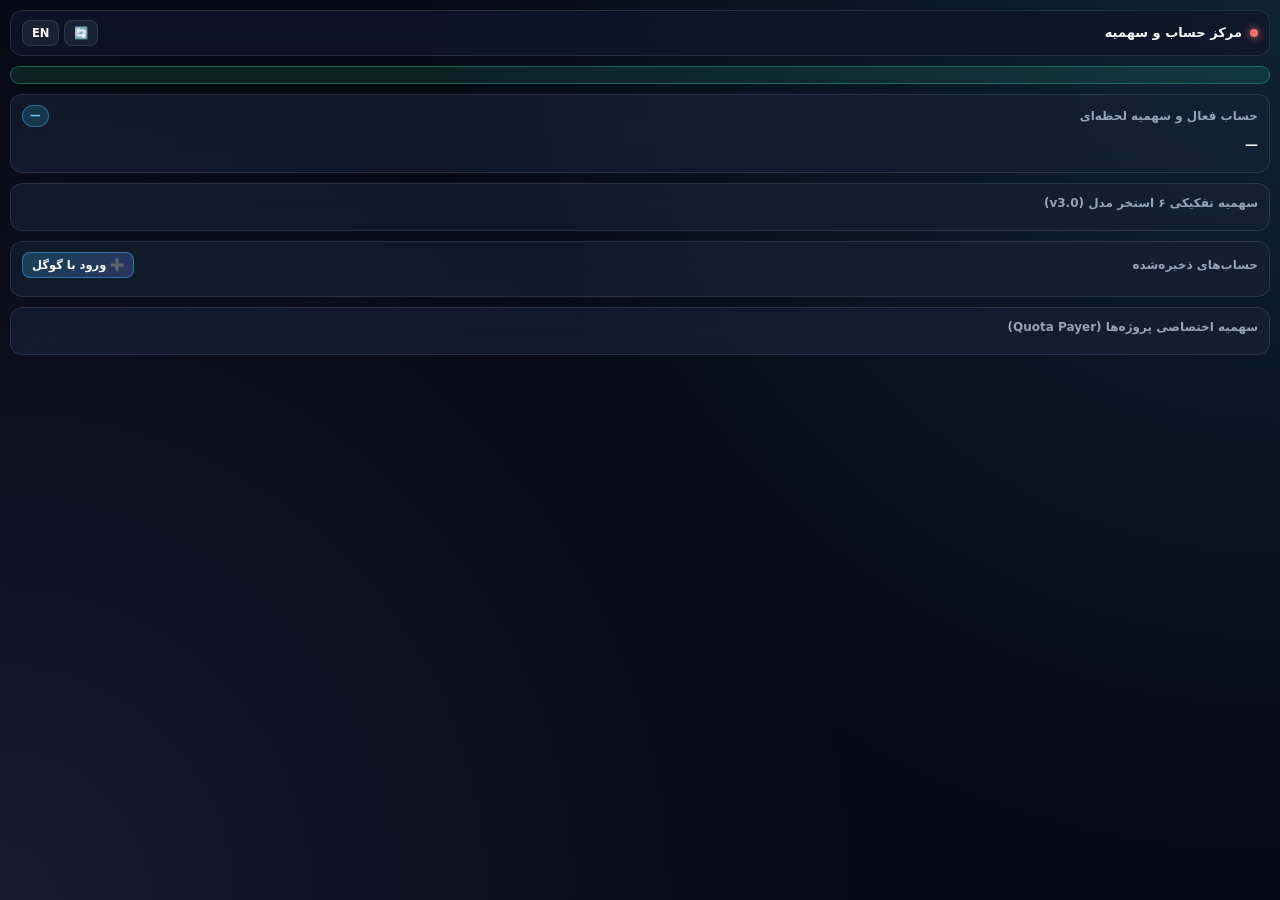
==== plugin/sidecars/account-suite/index.html @ dce85f8c "feat(v3.0.0): reconstruct unified ag_suite core, modular injector, hardened runtime, native sidecar " ====
<!DOCTYPE html>
<html lang="fa" dir="rtl">
<head>
  <meta charset="UTF-8" />
  <meta name="viewport" content="width=device-width, initial-scale=1.0" />
  <title>Account &amp; Quota Hub</title>
  <style>
    @font-face {
      font-family: 'Vazirmatn';
      src: local('Vazirmatn'),
           url("./fonts/Vazirmatn[wght].woff2") format("woff2"),
           url("/fonts/Vazirmatn%5Bwght%5D.woff2") format("woff2"),
           url("http://127.0.0.1:39281/fonts/Vazirmatn[wght].woff2") format("woff2");
      font-weight: 100 900;
      font-display: swap;
    }
    @font-face {
      font-family: 'Estedad';
      src: local('Estedad'),
           url("./fonts/Estedad[wght].woff2") format("woff2"),
           url("/fonts/Estedad%5Bwght%5D.woff2") format("woff2"),
           url("http://127.0.0.1:39281/fonts/Estedad[wght].woff2") format("woff2");
      font-weight: 100 900;
      font-display: swap;
    }
    @font-face {
      font-family: 'Outfit';
      src: local('Outfit'),
           url("./fonts/Outfit[wght].woff2") format("woff2"),
           url("/fonts/Outfit%5Bwght%5D.woff2") format("woff2"),
           url("http://127.0.0.1:39281/fonts/Outfit[wght].woff2") format("woff2");
      font-weight: 100 900;
      font-display: swap;
    }
    :root {
      --bg-0: #060a13;
      --bg-1: rgba(15, 23, 42, 0.82);
      --bg-card: rgba(24, 35, 56, 0.62);
      --border: rgba(148, 163, 184, 0.18);
      --border-strong: rgba(56, 189, 248, 0.42);
      --text: #f8fafc;
      --muted: #94a3b8;
      --accent: #38bdf8;
      --accent-2: #818cf8;
      --ok: #34d399;
      --warn: #fbbf24;
      --danger: #f87171;
      --font-sans: 'Vazirmatn', 'Outfit', system-ui, -apple-system, sans-serif;
      --font-mono: ui-monospace, 'Cascadia Code', Consolas, monospace;
    }
    * { box-sizing: border-box; margin: 0; padding: 0; }
    body {
      background: radial-gradient(circle at top right, rgba(56, 189, 248, 0.14), transparent 55%),
                  radial-gradient(circle at bottom left, rgba(129, 140, 248, 0.12), transparent 55%),
                  var(--bg-0);
      color: var(--text);
      font-family: var(--font-sans);
      font-size: 12.5px;
      line-height: 1.5;
      min-height: 100vh;
      padding: 10px;
      overflow-x: hidden;
    }
    .ltr { direction: ltr; unicode-bidi: isolate; font-family: 'Outfit', var(--font-sans); }
    .hub-header {
      display: flex;
      align-items: center;
      justify-content: space-between;
      gap: 8px;
      padding: 9px 11px;
      border-radius: 12px;
      background: var(--bg-1);
      border: 1px solid var(--border);
      backdrop-filter: blur(16px);
      -webkit-backdrop-filter: blur(16px);
      margin-bottom: 10px;
    }
    .hub-brand {
      display: flex;
      align-items: center;
      gap: 8px;
      font-weight: 700;
      font-size: 13px;
    }
    .hub-dot {
      width: 8px;
      height: 8px;
      border-radius: 50%;
      background: var(--ok);
      box-shadow: 0 0 8px var(--ok);
    }
    .hub-dot.offline { background: var(--danger); box-shadow: 0 0 8px var(--danger); }
    .hub-actions { display: flex; align-items: center; gap: 5px; }
    .btn {
      appearance: none;
      border: 1px solid var(--border);
      background: rgba(30, 41, 59, 0.75);
      color: var(--text);
      font-family: inherit;
      font-size: 11.5px;
      font-weight: 600;
      padding: 5px 9px;
      border-radius: 8px;
      cursor: pointer;
      transition: all 0.15s ease;
      display: inline-flex;
      align-items: center;
      justify-content: center;
      gap: 4px;
      white-space: nowrap;
    }
    .btn:hover:not(:disabled) {
      border-color: var(--border-strong);
      background: rgba(56, 189, 248, 0.16);
    }
    .btn:disabled { opacity: 0.5; cursor: not-allowed; }
    .btn-primary {
      background: linear-gradient(135deg, rgba(56, 189, 248, 0.24), rgba(129, 140, 248, 0.24));
      border-color: rgba(56, 189, 248, 0.45);
    }
    .btn-warn {
      background: rgba(251, 191, 36, 0.18);
      border-color: rgba(251, 191, 36, 0.45);
      color: #fde68a;
    }
    .card {
      background: var(--bg-card);
      border: 1px solid var(--border);
      border-radius: 12px;
      padding: 10px 11px;
      margin-bottom: 10px;
      backdrop-filter: blur(14px);
      -webkit-backdrop-filter: blur(14px);
    }
    .card-title {
      display: flex;
      align-items: center;
      justify-content: space-between;
      font-weight: 700;
      font-size: 12px;
      color: var(--muted);
      margin-bottom: 8px;
      gap: 6px;
    }
    .banner {
      border-radius: 10px;
      padding: 8px 10px;
      margin-bottom: 10px;
      font-size: 11.5px;
      display: flex;
      flex-direction: column;
      gap: 6px;
    }
    .banner-ok {
      background: rgba(52, 211, 153, 0.12);
      border: 1px solid rgba(52, 211, 153, 0.35);
      color: #a7f3d0;
    }
    .banner-warn {
      background: rgba(251, 191, 36, 0.13);
      border: 1px solid rgba(251, 191, 36, 0.42);
      color: #fde68a;
    }
    .banner-danger {
      background: rgba(248, 113, 113, 0.14);
      border: 1px solid rgba(248, 113, 113, 0.42);
      color: #fecaca;
    }
    .acc-header {
      display: flex;
      align-items: center;
      justify-content: space-between;
      gap: 8px;
      flex-wrap: wrap;
    }
    .acc-email {
      font-weight: 700;
      font-size: 13px;
      color: var(--text);
      word-break: break-all;
    }
    .tier-badge {
      font-size: 10.5px;
      font-weight: 700;
      padding: 2px 7px;
      border-radius: 999px;
      background: rgba(56, 189, 248, 0.18);
      border: 1px solid rgba(56, 189, 248, 0.4);
      color: #7dd3fc;
    }
    .meter-group { display: flex; flex-direction: column; gap: 7px; margin-top: 8px; }
    .meter-row { display: flex; flex-direction: column; gap: 3px; }
    .meter-label {
      display: flex;
      align-items: center;
      justify-content: space-between;
      font-size: 11.5px;
      gap: 6px;
    }
    .meter-sub { font-size: 10.5px; color: var(--muted); }
    .progress-track {
      width: 100%;
      height: 6px;
      background: rgba(15, 23, 42, 0.78);
      border-radius: 999px;
      overflow: hidden;
      border: 1px solid rgba(148, 163, 184, 0.12);
    }
    .progress-fill {
      height: 100%;
      border-radius: 999px;
      background: linear-gradient(90deg, var(--accent), var(--ok));
      transition: width 0.25s ease;
    }
    .progress-fill.warn { background: linear-gradient(90deg, #f59e0b, #fbbf24); }
    .progress-fill.danger { background: linear-gradient(90deg, #ef4444, #f87171); }
    .pool-grid {
      display: grid;
      grid-template-columns: 1fr;
      gap: 6px;
    }
    .pool-item {
      padding: 6px 8px;
      border-radius: 8px;
      background: rgba(15, 23, 42, 0.54);
      border: 1px solid rgba(148, 163, 184, 0.12);
    }
    .acc-list, .proj-list {
      display: flex;
      flex-direction: column;
      gap: 7px;
    }
    .acc-item, .proj-item {
      padding: 8px 9px;
      border-radius: 9px;
      background: rgba(15, 23, 42, 0.56);
      border: 1px solid rgba(148, 163, 184, 0.15);
      display: flex;
      flex-direction: column;
      gap: 6px;
    }
    .acc-item.active {
      border-color: rgba(52, 211, 153, 0.48);
      background: rgba(52, 211, 153, 0.08);
    }
    .btn-row {
      display: flex;
      flex-wrap: wrap;
      gap: 5px;
    }
    .select {
      width: 100%;
      background: rgba(15, 23, 42, 0.88);
      color: var(--text);
      border: 1px solid var(--border);
      border-radius: 7px;
      padding: 5px 8px;
      font-family: inherit;
      font-size: 11.5px;
    }
    .toast {
      position: fixed;
      bottom: 12px;
      left: 12px;
      right: 12px;
      padding: 8px 11px;
      border-radius: 9px;
      background: rgba(15, 23, 42, 0.96);
      border: 1px solid var(--border-strong);
      color: var(--text);
      font-size: 11.5px;
      z-index: 99;
      box-shadow: 0 8px 24px rgba(0, 0, 0, 0.45);
      display: none;
    }
    .toast.show { display: block; }
  </style>
</head>
<body>
  <header class="hub-header">
    <div class="hub-brand">
      <span id="daemon-dot" class="hub-dot"></span>
      <span id="hub-title">مرکز حساب و سهمیه</span>
    </div>
    <div class="hub-actions">
      <button type="button" id="btn-refresh" class="btn" title="Refresh">🔄</button>
      <button type="button" id="btn-lang" class="btn">EN</button>
    </div>
  </header>

  <!-- 1. CDP HUD & Smart RTL Live Status Banner -->
  <div id="cdp-banner" class="banner banner-ok"></div>

  <!-- 2. Session Mismatch Alert (live_ide_email vs credential_email) -->
  <div id="mismatch-banner" class="banner banner-danger" style="display:none;"></div>

  <!-- 3. Active Account Card + 5h & Weekly Progress -->
  <section class="card">
    <div class="card-title">
      <span id="lbl-active-card">حساب فعال و سهمیه لحظه‌ای</span>
      <span id="active-tier" class="tier-badge">—</span>
    </div>
    <div class="acc-header">
      <span id="active-email" class="acc-email ltr">—</span>
    </div>
    <div class="meter-group" id="session-weekly-meters"></div>
  </section>

  <!-- 4. All 6 Model Pools (Hydrogen, Argon, Carbon & Orchestrator, Flash, Claude 4.6, GPT-OSS) -->
  <section class="card">
    <div class="card-title">
      <span id="lbl-pools-card">سهمیه تفکیکی ۶ استخر مدل (v3.0)</span>
    </div>
    <div id="pools-container" class="pool-grid"></div>
  </section>

  <!-- 5. Saved Accounts & 1-Click Actions -->
  <section class="card">
    <div class="card-title">
      <span id="lbl-accounts-card">حساب‌های ذخیره‌شده</span>
      <button type="button" id="btn-oauth-add" class="btn btn-primary">➕ ورود با گوگل</button>
    </div>
    <div id="accounts-container" class="acc-list"></div>
  </section>

  <!-- 6. Per-Project Quota Payer Assignments -->
  <section class="card">
    <div class="card-title">
      <span id="lbl-projects-card">سهمیه اختصاصی پروژه‌ها (Quota Payer)</span>
    </div>
    <div id="projects-container" class="proj-list"></div>
  </section>

  <div id="toast" class="toast" role="status" aria-live="polite"></div>

  <script>
    (() => {
      'use strict';

      const STRINGS = {
        fa: {
          title: 'مرکز حساب و سهمیه',
          langBtn: 'EN',
          activeCard: 'حساب فعال و سهمیه لحظه‌ای',
          poolsCard: 'سهمیه تفکیکی ۶ استخر مدل (v3.0)',
          accountsCard: 'حساب‌های ذخیره‌شده',
          projectsCard: 'سهمیه اختصاصی پروژه‌ها (Quota Payer)',
          oauthAdd: '➕ ورود با گوگل',
          session5h: 'سهمیه ۵ ساعته (Session)',
          weekly: 'سهمیه هفتگی (Weekly)',
          remaining: 'باقی‌مانده',
          resetsIn: 'ریست:',
          cdpActive: '🟢 فعال در ادیتور — HUD سهمیه و راست‌چین هوشمند v3 متصل است',
          cdpInactive: '⚠️ حالت پس‌زمینه (بدون پرچم دیباگ) — برای تزریق زنده HUD و راست‌چین هوشمند در ادیتور:',
          cdpRestartBtn: '⚡️ فعال‌سازی HUD و راست‌چین هوشمند (ری‌استارت با CDP)',
          mismatchTitle: '⚠️ عدم تطابق نشست ادیتور (Session Mismatch)',
          mismatchDesc: (ide, cred) => `نشست فعلی ادیتور روی ${ide} است اما کلید سیستم روی ${cred} تنظیم شده است.`,
          restartIdeBtn: '🔄 ری‌استارت IDE',
          switchFast: '⚡ سوئیچ',
          switchRestart: '🔄 سوئیچ + ری‌استارت',
          launchWindow: '🪟 پنجره دوم',
          reauthBtn: '🔑 ورود مجدد گوگل',
          activeTag: 'فعال ●',
          needsAuth: 'نیازمند ورود مجدد',
          noProjects: 'پروژه‌ای یافت نشد.',
          defaultPayer: 'حساب پیش‌فرض سیستم',
          switchedToast: 'حساب با موفقیت تغییر یافت.',
          restartingToast: 'در حال ری‌استارت Antigravity با پرچم CDP...',
          launchingToast: 'در حال باز کردن پنجره مجزا...',
          oauthToast: 'مرورگر برای ورود با گوگل باز شد.',
          payerSavedToast: 'حساب پرداخت‌کننده سهمیه پروژه ثبت شد.',
        },
        en: {
          title: 'Account & Quota Hub',
          langBtn: 'فا',
          activeCard: 'Active Account & Live Quota',
          poolsCard: '6 Model Pools Breakdown (v3.0)',
          accountsCard: 'Saved Google Accounts',
          projectsCard: 'Per-Project Quota Payer',
          oauthAdd: '➕ Sign in with Google',
          session5h: '5-Hour Session Quota',
          weekly: 'Weekly Rolling Quota',
          remaining: 'remaining',
          resetsIn: 'Resets:',
          cdpActive: '🟢 Active in Editor — Live Quota HUD & Smart RTL v3 connected via CDP',
          cdpInactive: '⚠️ Background Mode (No Debug Flag) — Relaunch with CDP to inject live HUD & Smart RTL:',
          cdpRestartBtn: '⚡️ Enable HUD & Smart RTL (Restart with CDP)',
          mismatchTitle: '⚠️ Live Session Mismatch Detected',
          mismatchDesc: (ide, cred) => `Open IDE session is on ${ide} while OS Credential Manager is on ${cred}.`,
          restartIdeBtn: '🔄 Restart IDE',
          switchFast: '⚡ Switch',
          switchRestart: '🔄 Switch + Restart',
          launchWindow: '🪟 2nd Window',
          reauthBtn: '🔑 Google Sign-In',
          activeTag: 'ACTIVE ●',
          needsAuth: 'Needs Re-Auth',
          noProjects: 'No projects detected.',
          defaultPayer: 'System Active Account',
          switchedToast: 'Account switched successfully.',
          restartingToast: 'Restarting Antigravity with CDP flag...',
          launchingToast: 'Launching isolated Antigravity window...',
          oauthToast: 'Browser opened for Google OAuth sign-in.',
          payerSavedToast: 'Project quota payer updated.',
        },
      };

      const CANONICAL_POOLS = [
        { key: 'hydrogen', match: /hydrogen/i, label: 'Gemini 4 Hydrogen' },
        { key: 'argon', match: /argon/i, label: 'Gemini 4 Argon' },
        { key: 'carbon', match: /carbon|orchestrator/i, label: 'Gemini 4 Carbon & Orchestrator' },
        { key: 'flash', match: /flash/i, label: 'Gemini 3.8 Flash' },
        { key: 'claude', match: /claude/i, label: 'Claude 4.6 (Opus & Sonnet)' },
        { key: 'gpt', match: /gpt/i, label: 'GPT-OSS 120B' },
      ];

      let lang =
        localStorage.getItem('antigravity:switcher_lang') ||
        localStorage.getItem('agy_switcher_lang') ||
        localStorage.getItem('agy-hub-lang') ||
        'fa';
      if (lang !== 'fa' && lang !== 'en') lang = 'fa';
      let stateData = null;
      let toastTimer = null;

      const $ = (id) => document.getElementById(id);
      const esc = (s) =>
        String(s ?? '')
          .replace(/&/g, '&amp;')
          .replace(/</g, '&lt;')
          .replace(/>/g, '&gt;')
          .replace(/"/g, '&quot;');

      function showToast(msg) {
        const el = $('toast');
        if (!el) return;
        el.textContent = msg;
        el.classList.add('show');
        clearTimeout(toastTimer);
        toastTimer = setTimeout(() => el.classList.remove('show'), 3200);
      }

      async function getJson(path) {
        const opts = { method: 'GET', headers: { Accept: 'application/json' } };
        try {
          const r = await fetch(path, opts);
          if (r.ok) return await r.json();
        } catch (_) {}
        const direct = await fetch(`http://127.0.0.1:39281${path}`, opts);
        return await direct.json();
      }

      async function postJson(url, bodyObj = {}) {
        const opts = {
          method: 'POST',
          headers: {
            'Content-Type': 'application/json',
            Accept: 'application/json',
          },
          body: JSON.stringify(bodyObj || {}),
        };
        try {
          const r = await fetch(url, opts);
          if (r.ok) return await r.json();
        } catch (_) {}
        const direct = await fetch(`http://127.0.0.1:39281${url}`, opts);
        return await direct.json();
      }

      function fillClass(remPct) {
        const rem = Number(remPct ?? 100);
        if (rem <= 15) return 'progress-fill danger';
        if (rem <= 35) return 'progress-fill warn';
        return 'progress-fill';
      }

      function renderMeter(title, remPct, resetsIn) {
        const t = STRINGS[lang];
        const rem = Math.max(0, Math.min(100, Math.round(Number(remPct ?? 100))));
        const resetTxt = resetsIn ? `${t.resetsIn} ${esc(resetsIn)}` : '';
        return `
          <div class="meter-row">
            <div class="meter-label">
              <span>${esc(title)}</span>
              <span class="ltr"><strong>${rem}%</strong> ${esc(t.remaining)}</span>
            </div>
            <div class="progress-track">
              <div class="${fillClass(rem)}" style="width:${rem}%"></div>
            </div>
            ${resetTxt ? `<div class="meter-sub ltr">${resetTxt}</div>` : ''}
          </div>
        `;
      }

      function normalizePools(rawPools, sessionRem, sessionReset) {
        const list = Array.isArray(rawPools) ? rawPools : [];
        return CANONICAL_POOLS.map((slot) => {
          const found = list.find((p) => slot.match.test(String(p?.name || p?.id || '')));
          const rem =
            found && found.remaining_pct !== undefined
              ? Number(found.remaining_pct)
              : found && found.used_pct !== undefined
                ? 100 - Number(found.used_pct)
                : Number(sessionRem ?? 100);
          return {
            name: found?.name || slot.label,
            remaining_pct: rem,
            resets_in: found?.resets_in || sessionReset || '',
          };
        });
      }

      function render() {
        const t = STRINGS[lang];
        document.documentElement.lang = lang;
        document.documentElement.dir = lang === 'fa' ? 'rtl' : 'ltr';
        $('hub-title').textContent = t.title;
        $('btn-lang').textContent = t.langBtn;
        $('lbl-active-card').textContent = t.activeCard;
        $('lbl-pools-card').textContent = t.poolsCard;
        $('lbl-accounts-card').textContent = t.accountsCard;
        $('lbl-projects-card').textContent = t.projectsCard;
        $('btn-oauth-add').textContent = t.oauthAdd;

        if (!stateData) return;

        const active = stateData.activeAccount || {};
        const authState = stateData.authState || {};
        const cdpConnected = Boolean(
          stateData.cdpConnected ||
          (Array.isArray(stateData.cdpTargets) && stateData.cdpTargets.length > 0) ||
          (Array.isArray(stateData.runningInstances) && stateData.runningInstances.length > 0)
        );

        const cdpEl = $('cdp-banner');
        if (cdpConnected) {
          cdpEl.className = 'banner banner-ok';
          cdpEl.innerHTML = `<div>${esc(t.cdpActive)}</div>`;
        } else {
          cdpEl.className = 'banner banner-warn';
          cdpEl.innerHTML = `
            <div>${esc(t.cdpInactive)}</div>
            <div>
              <button type="button" class="btn btn-warn" data-action="restart-cdp">${esc(t.cdpRestartBtn)}</button>
            </div>
          `;
        }

        const mismatch = Boolean(authState.session_mismatch || active.session_mismatch);
        const liveIdeEmail = authState.live_ide_email || active.live_ide_email || '';
        const credEmail = authState.credential_email || active.credential_email || active.email || '';
        const mismatchEl = $('mismatch-banner');
        if (mismatch && liveIdeEmail && credEmail) {
          mismatchEl.style.display = 'flex';
          mismatchEl.innerHTML = `
            <strong>${esc(t.mismatchTitle)}</strong>
            <div>${esc(t.mismatchDesc(liveIdeEmail, credEmail))}</div>
            <div class="btn-row">
              <button type="button" class="btn btn-warn" data-action="restart-cdp">${esc(t.restartIdeBtn)}</button>
              <button type="button" class="btn" data-action="launch-dual" data-email="${esc(credEmail)}">${esc(t.launchWindow)}</button>
            </div>
          `;
        } else {
          mismatchEl.style.display = 'none';
        }

        $('active-email').textContent = active.email || credEmail || '—';
        $('active-tier').textContent = active.tier || 'Pro';

        const sessRem = active.session?.remaining_pct ?? active.remaining_pct ?? 100;
        const sessReset = active.session?.resets_in || '';
        const weekRem = active.weekly?.remaining_pct ?? active.weekly_remaining_pct ?? 100;
        const weekReset = active.weekly?.resets_in || active.weekly_resets_in || '';

        $('session-weekly-meters').innerHTML =
          renderMeter(t.session5h, sessRem, sessReset) +
          renderMeter(t.weekly, weekRem, weekReset);

        const pools = normalizePools(active.pools, sessRem, sessReset);
        $('pools-container').innerHTML = pools
          .map(
            (p) => `
          <div class="pool-item">
            ${renderMeter(p.name, p.remaining_pct, p.resets_in)}
          </div>
        `
          )
          .join('');

        const saved = stateData.savedAccounts || {};
        const emails = Object.keys(saved);
        const activeEmailLower = String(active.email || credEmail || '').toLowerCase();

        $('accounts-container').innerHTML = emails
          .map((email) => {
            const acc = saved[email] || {};
            const isCurrent = email.toLowerCase() === activeEmailLower;
            const needsAuth = Boolean(acc.needs_reauth || acc.has_token === false);
            const rem5h = Math.round(Number(acc.remaining_pct ?? 100));
            const remWk = Math.round(Number(acc.weekly_remaining_pct ?? 100));
            return `
            <div class="acc-item ${isCurrent ? 'active' : ''}">
              <div class="acc-header">
                <span class="acc-email ltr">${esc(email)}</span>
                <span class="tier-badge">${esc(acc.tier || 'Pro')} ${isCurrent ? `· ${esc(t.activeTag)}` : ''}</span>
              </div>
              <div class="meter-sub ltr">5h: ${rem5h}% · Weekly: ${remWk}% ${needsAuth ? `· ⚠️ ${esc(t.needsAuth)}` : ''}</div>
              <div class="btn-row">
                <button type="button" class="btn btn-primary" data-action="switch-fast" data-email="${esc(email)}">${esc(t.switchFast)}</button>
                <button type="button" class="btn" data-action="switch-restart" data-email="${esc(email)}">${esc(t.switchRestart)}</button>
                <button type="button" class="btn" data-action="launch-dual" data-email="${esc(email)}">${esc(t.launchWindow)}</button>
                ${needsAuth ? `<button type="button" class="btn btn-warn" data-action="reauth" data-email="${esc(email)}">${esc(t.reauthBtn)}</button>` : ''}
              </div>
            </div>
          `;
          })
          .join('');

        const projects = Array.isArray(stateData.projects) ? stateData.projects : [];
        if (!projects.length) {
          $('projects-container').innerHTML = `<div class="meter-sub">${esc(t.noProjects)}</div>`;
        } else {
          $('projects-container').innerHTML = projects
            .map((proj) => {
              const pid = proj.id || proj.name || '';
              const currentPayer = proj.quota_account || '';
              const opts = [
                `<option value="">${esc(t.defaultPayer)}</option>`,
                ...emails.map(
                  (em) => `<option value="${esc(em)}" ${em === currentPayer ? 'selected' : ''}>${esc(em)}</option>`
                ),
              ].join('');
              return `
              <div class="proj-item">
                <div class="acc-header">
                  <strong>${esc(proj.name || pid)}</strong>
                  <span class="meter-sub ltr">${esc(proj.conversation_count ?? 0)} convs</span>
                </div>
                <select class="select proj-payer-select" data-pid="${esc(pid)}">${opts}</select>
              </div>
            `;
            })
            .join('');
        }
      }

      async function refreshState() {
        try {
          const data = await getJson('/api/state');
          if (data && (data.activeAccount || data.savedAccounts)) {
            stateData = data;
            if (!Array.isArray(stateData.projects) || !stateData.projects.length) {
              try {
                const projs = await getJson('/api/projects');
                if (Array.isArray(projs)) stateData.projects = projs;
              } catch (_) {}
            }
            $('daemon-dot').classList.remove('offline');
            render();
            return;
          }
        } catch (_) {}
        $('daemon-dot').classList.add('offline');
      }

      document.addEventListener('click', async (e) => {
        const btn = e.target.closest('button[data-action]');
        if (!btn) return;
        const action = btn.dataset.action;
        const email = btn.dataset.email || '';
        const t = STRINGS[lang];
        btn.disabled = true;
        try {
          if (action === 'switch-fast') {
            await postJson('/api/switch', { accountKey: email, noRestart: true });
            showToast(t.switchedToast);
            await refreshState();
          } else if (action === 'switch-restart') {
            await postJson('/api/switch', { accountKey: email, noRestart: false });
            showToast(t.restartingToast);
            await refreshState();
          } else if (action === 'restart-cdp') {
            await postJson('/api/restart', {});
            showToast(t.restartingToast);
          } else if (action === 'launch-dual') {
            await postJson('/api/launch_dual', { accountKey: email });
            showToast(t.launchingToast);
          } else if (action === 'reauth') {
            await postJson('/api/oauth_signin', { account: email, noRestart: true });
            showToast(t.oauthToast);
          }
        } finally {
          btn.disabled = false;
        }
      });

      document.addEventListener('change', async (e) => {
        const sel = e.target.closest('.proj-payer-select');
        if (!sel) return;
        const pid = sel.dataset.pid;
        const account = sel.value;
        await postJson('/api/project_set_quota_account', { projectId: pid, account });
        showToast(STRINGS[lang].payerSavedToast);
        await refreshState();
      });

      $('btn-refresh').addEventListener('click', refreshState);
      $('btn-lang').addEventListener('click', () => {
        lang = lang === 'fa' ? 'en' : 'fa';
        localStorage.setItem('antigravity:switcher_lang', lang);
        localStorage.setItem('agy_switcher_lang', lang);
        localStorage.setItem('agy-hub-lang', lang);
        postJson('/api/settings', { lang }).catch(() => {});
        render();
      });
      $('btn-oauth-add').addEventListener('click', async () => {
        await postJson('/api/oauth_signin', {});
        showToast(STRINGS[lang].oauthToast);
      });

      render();
      refreshState();
      setInterval(refreshState, 12000);
    })();
  </script>
</body>
</html>
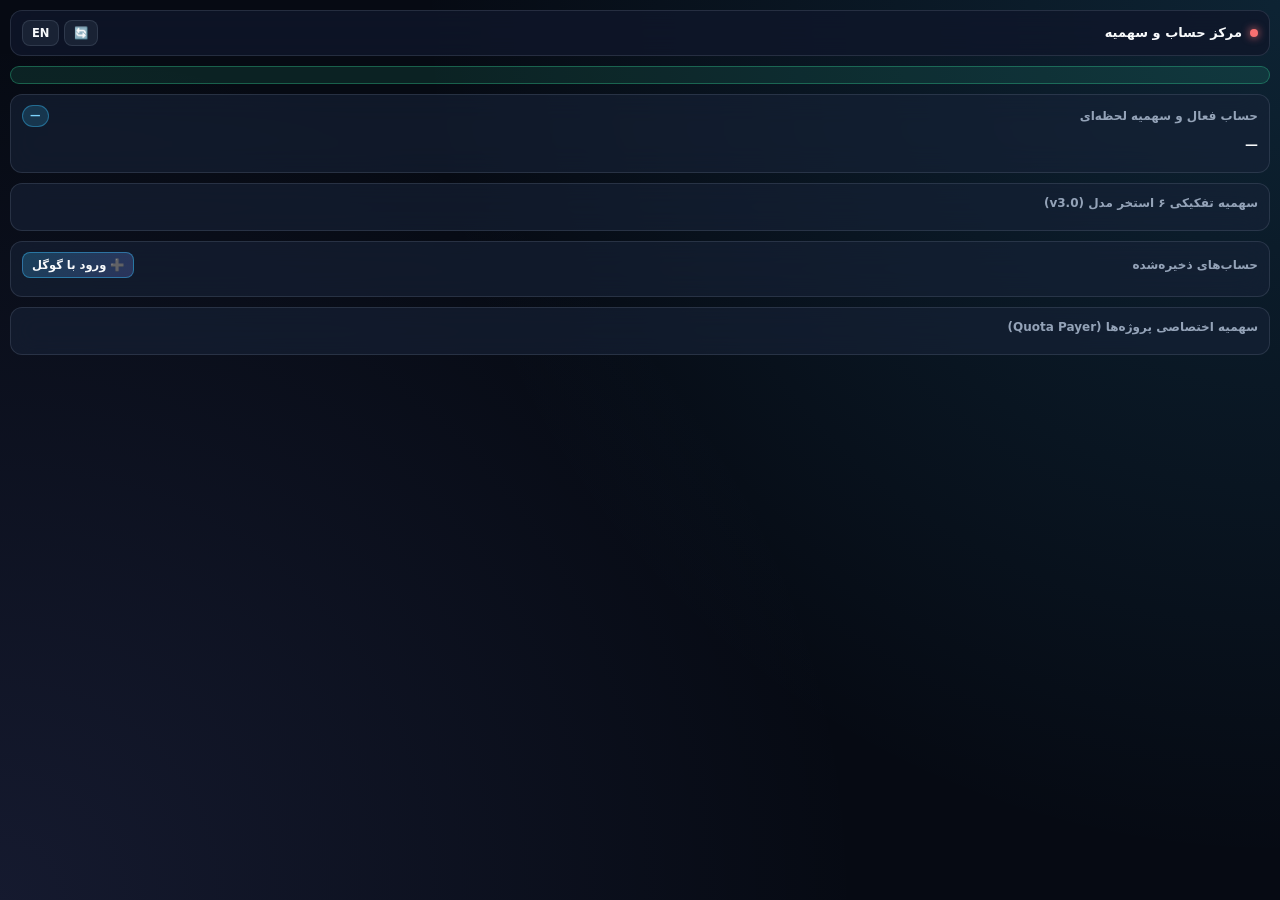
==== commit 37a49057: "fix(fonts,sidecar,daemon): embed base64 woff2 fonts, wire /preload.js token auth, and skip closed co" ====
--- a/plugin/sidecars/account-suite/index.html
+++ b/plugin/sidecars/account-suite/index.html
@@ -4,6 +4,8 @@
   <meta charset="UTF-8" />
   <meta name="viewport" content="width=device-width, initial-scale=1.0" />
   <title>Account &amp; Quota Hub</title>
+  <script src="/preload.js"></script>
+  <link rel="stylesheet" href="fonts.css" />
   <style>
     @font-face {
       font-family: 'Vazirmatn';
@@ -439,17 +441,31 @@
         toastTimer = setTimeout(() => el.classList.remove('show'), 3200);
       }
 
+      function apiRel(path) {
+        return String(path || '').replace(/^\/+/, '');
+      }
+
       async function getJson(path) {
+        const rel = apiRel(path);
         const opts = { method: 'GET', headers: { Accept: 'application/json' } };
-        try {
-          const r = await fetch(path, opts);
-          if (r.ok) return await r.json();
-        } catch (_) {}
+        if (window.sidecar && typeof window.sidecar.fetch === 'function') {
+          try {
+            const r = await window.sidecar.fetch(rel, opts);
+            if (r.ok) return await r.json();
+          } catch (_) {}
+        }
+        for (const candidate of [rel, path]) {
+          try {
+            const r = await fetch(candidate, opts);
+            if (r.ok) return await r.json();
+          } catch (_) {}
+        }
         const direct = await fetch(`http://127.0.0.1:39281${path}`, opts);
         return await direct.json();
       }
 
       async function postJson(url, bodyObj = {}) {
+        const rel = apiRel(url);
         const opts = {
           method: 'POST',
           headers: {
@@ -458,10 +474,20 @@
           },
           body: JSON.stringify(bodyObj || {}),
         };
-        try {
-          const r = await fetch(url, opts);
-          if (r.ok) return await r.json();
-        } catch (_) {}
+        if (window.sidecar && typeof window.sidecar.fetch === 'function') {
+          try {
+            const r = await window.sidecar.fetch(rel, opts);
+            const data = await r.json().catch(() => ({}));
+            if (r.ok) return data;
+            if (r.status && r.status !== 404) return { success: false, error: data.error || `HTTP ${r.status}` };
+          } catch (_) {}
+        }
+        for (const candidate of [rel, url]) {
+          try {
+            const r = await fetch(candidate, opts);
+            if (r.ok) return await r.json();
+          } catch (_) {}
+        }
         const direct = await fetch(`http://127.0.0.1:39281${url}`, opts);
         return await direct.json();
       }
@@ -670,24 +696,27 @@
         const t = STRINGS[lang];
         btn.disabled = true;
         try {
+          let res = null;
           if (action === 'switch-fast') {
-            await postJson('/api/switch', { accountKey: email, noRestart: true });
-            showToast(t.switchedToast);
+            res = await postJson('/api/switch', { accountKey: email, noRestart: true });
+            showToast(res && res.success === false ? (res.error || 'Switch failed') : t.switchedToast);
             await refreshState();
           } else if (action === 'switch-restart') {
-            await postJson('/api/switch', { accountKey: email, noRestart: false });
-            showToast(t.restartingToast);
+            res = await postJson('/api/switch', { accountKey: email, noRestart: false });
+            showToast(res && res.success === false ? (res.error || 'Switch failed') : t.restartingToast);
             await refreshState();
           } else if (action === 'restart-cdp') {
-            await postJson('/api/restart', {});
-            showToast(t.restartingToast);
+            res = await postJson('/api/restart', {});
+            showToast(res && res.success === false ? (res.error || 'Restart failed') : t.restartingToast);
           } else if (action === 'launch-dual') {
-            await postJson('/api/launch_dual', { accountKey: email });
-            showToast(t.launchingToast);
+            res = await postJson('/api/launch_dual', { accountKey: email });
+            showToast(res && res.success === false ? (res.error || 'Launch failed') : t.launchingToast);
           } else if (action === 'reauth') {
-            await postJson('/api/oauth_signin', { account: email, noRestart: true });
-            showToast(t.oauthToast);
+            res = await postJson('/api/oauth_signin', { account: email, noRestart: true });
+            showToast(res && res.success === false ? (res.error || 'OAuth failed') : t.oauthToast);
           }
+        } catch (err) {
+          showToast((err && err.message) || 'Action failed');
         } finally {
           btn.disabled = false;
         }
